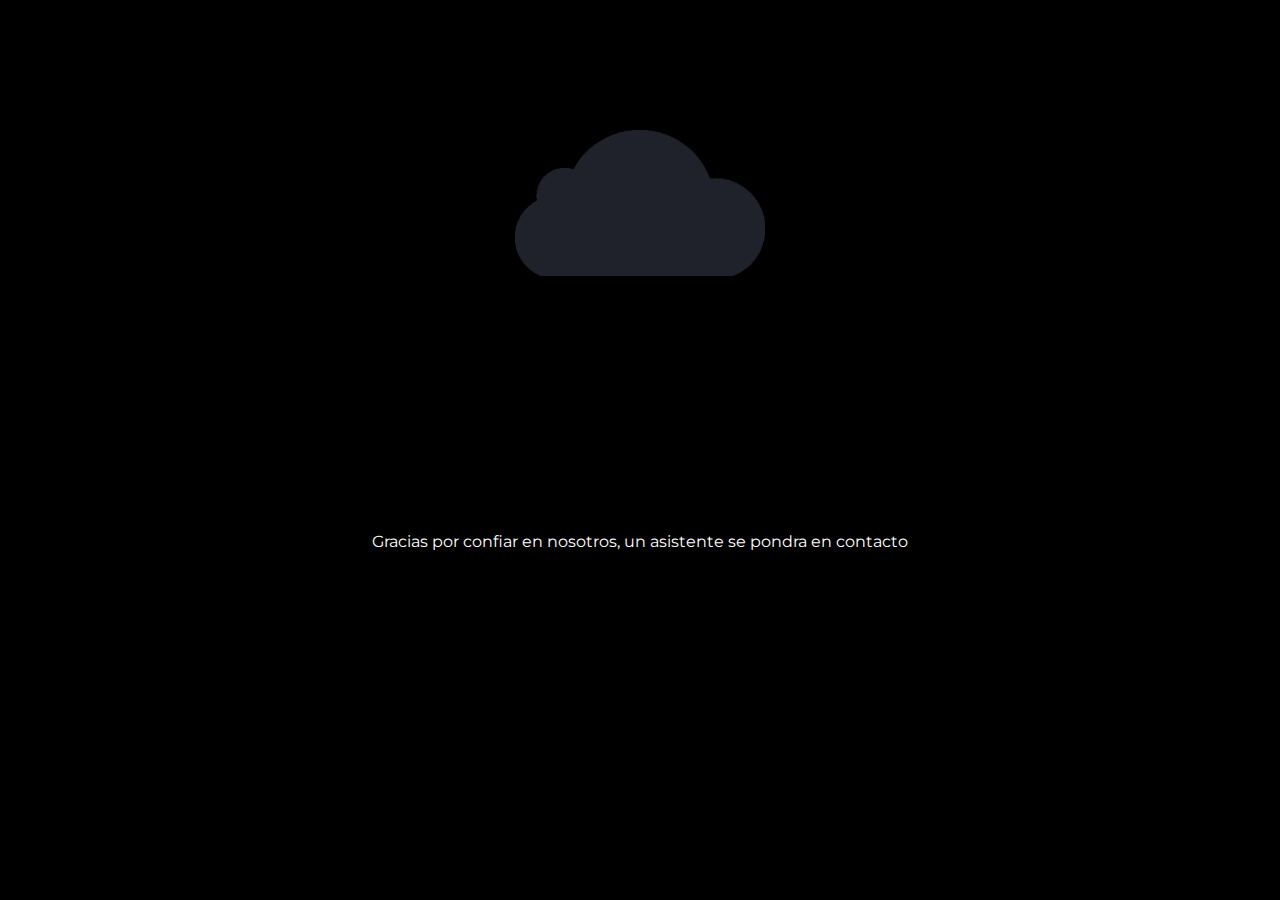
==== page/email.html @ 5e1e9458 "update" ====
<!DOCTYPE html>
<html lang="en">
<head>
    <link rel="stylesheet" href="../sass/style.css">
    <link rel="preconnect" href="https://fonts.googleapis.com">
    <link rel="preconnect" href="https://fonts.gstatic.com" crossorigin>
    <link href="https://fonts.googleapis.com/css2?family=Montserrat:ital,wght@0,100..900;1,100..900&display=swap" rel="stylesheet">
    <link rel="shortcut icon" href="../img/Recurso 7favicon.svg" type="image/x-icon">
    <meta charset="UTF-8">
    <meta name="viewport" content="width=device-width, initial-scale=1.0">
    <title>Digital Rain</title>
</head>
<body>
    <div class="ContainerAgradecimiento">
        <div class="ContainerAbout">
            <img src="../img/nube-p.png" alt="" class="CloudContainer">
            <div class="blowscontainer">
                <div class="blow" style="--index: 1; color: #474E68;">digital</div>
                <div class="blow" style="--index: 2; color: #50577A;">rain</div>
                <div class="blow" style="--index: 3; color: #6B728E;">digital</div>
                <div class="blow" style="--index: 4; color: #474E68;">rain</div>
                <div class="blow" style="--index: 5; color: #50577A;">digital</div>
                <div class="blow" style="--index: 6; color: #6B728E;">rain</div>
            </div>
            <h2 class="Modal">Gracias por confiar en nosotros, un asistente se pondra en contacto</h2>
        </div>
    </div>
    <style>
        .ContainerAgradecimiento{
            background-color:black;
            min-height: 100vh;
        }
        .Modal{
            padding-top: 10rem;
            font-family: 'Montserrat', sans-serif;;
        }
    </style>
</body>
    <script>
        setTimeout(function(){
            window.location.replace("index.html");
        },2000)
    </script>
</html>
---- sass/style.css ----
html, body, div, span, applet, object, iframe,
h1, h2, h3, h4, h5, h6, p, blockquote, pre,
a, abbr, acronym, address, big, cite, code,
del, dfn, em, img, ins, kbd, q, s, samp,
small, strike, strong, sub, sup, tt, var,
b, u, i, center,
dl, dt, dd, ol, ul, li,
fieldset, form, label, legend,
table, caption, tbody, tfoot, thead, tr, th, td,
article, aside, canvas, details, embed,
figure, figcaption, footer, header, hgroup,
menu, nav, output, ruby, section, summary,
time, mark, audio, video {
  margin: 0;
  padding: 0;
  border: 0;
  font-size: 100%;
  font: inherit;
  vertical-align: baseline;
}

article, aside, details, figcaption, figure,
footer, header, hgroup, menu, nav, section {
  display: block;
}

body {
  line-height: 1;
}

ol, ul {
  list-style: none;
}

blockquote, q {
  quotes: none;
}

blockquote:before, blockquote:after,
q:before, q:after {
  content: "";
  content: none;
}

table {
  border-collapse: collapse;
  border-spacing: 0;
}

body {
  margin: 0;
  padding: 0;
  box-sizing: border-box;
  overflow-x: hidden;
  scroll-behavior: smooth;
}

.ContainerVistaPrincipal {
  height: 100vh;
  width: 100%;
  background-image: linear-gradient(90deg, rgba(0, 0, 0, 0.4738270308) 0%, rgba(0, 0, 0, 0.437412465) 0%, rgba(0, 0, 0, 0) 51%, rgba(0, 0, 0, 0.2861519608) 100%), url(../img/fondo.jpg);
  background-size: cover;
  background-position: center;
  box-shadow: 0 0px 5px 1px rgba(0, 0, 0, 0.548);
}

.ContainerAbout {
  display: flex;
  flex-direction: column;
  align-items: center;
  color: white;
}
.ContainerAbout .WhatsappButton {
  position: fixed;
  bottom: 20px;
  right: 20px;
  z-index: 9999;
  background-color: rgba(0, 0, 0, 0.5);
  -webkit-backdrop-filter: blur(5px);
          backdrop-filter: blur(5px);
  padding: 10px;
  border-radius: 50%;
  transition: 0.5s;
}
.ContainerAbout .WhatsappButton .WhatsappScroll {
  width: 40px;
}
.ContainerAbout .WhatsappButton:hover {
  background-color: rgba(139, 139, 139, 0.925);
  transform: scale(1.2);
}
.ContainerAbout .CloudContainer {
  margin-top: 50px;
  background-image: url(../img/nube-p.png);
  width: 250px;
  height: auto;
  max-width: 350px;
  opacity: 0.3;
  filter: drop-shadow(2px 2px 5px rgba(0, 0, 0, 0.753));
  background-size: cover;
}
.ContainerAbout .blowscontainer {
  display: flex;
  justify-content: space-around;
  width: 250px;
  max-width: 350px;
  margin-bottom: 20px;
}
.ContainerAbout .blowscontainer .blow {
  writing-mode: vertical-rl;
  font-size: 1.3rem;
  animation: fall 2s ease-in-out infinite;
  animation-delay: calc(0.4s * var(--index));
  opacity: 0;
  text-shadow: 0 0px 2px rgba(0, 0, 0, 0.247);
  font-family: "Montserrat", sans-serif;
  text-transform: uppercase;
  font-weight: 400;
  cursor: default;
}
.ContainerAbout .name {
  font-family: "Montserrat", sans-serif;
  font-weight: 300;
  font-size: 3rem;
  margin-top: 100px;
  text-shadow: 0 2px 5px rgba(0, 0, 0, 0.8);
}
.ContainerAbout .description {
  font-family: "Montserrat", sans-serif;
  font-size: 1.5rem;
  text-shadow: 0 2px 5px rgba(0, 0, 0, 0.8);
  margin-top: 5vh;
}
.ContainerAbout .ScrollButton {
  display: flex;
  justify-content: center;
  align-items: center;
  width: 60px;
  height: 60px;
  border: 1px solid rgb(104, 104, 104);
  border-radius: 50%;
  cursor: pointer;
  box-shadow: 0 0 10px 2px rgba(0, 0, 0, 0.3);
  background-color: rgba(0, 0, 0, 0.1);
  transition: 0.4s;
  margin-top: 20px;
}
.ContainerAbout .ScrollButton .ArrowDown {
  width: 32px;
  height: 32px;
  animation: moveDown 2s ease infinite;
  filter: brightness(50%);
  background-image: url(../img/flecha-hacia-abajo.png);
  background-position: center;
  background-repeat: no-repeat;
  background-size: cover;
}
.ContainerAbout .ScrollButton:hover {
  width: 42px;
  height: 42px;
  animation: moveDown 2s ease infinite;
  filter: brightness(50%);
  background-color: rgb(255, 255, 255);
  background-position: center;
  background-repeat: no-repeat;
}
.ContainerAbout span {
  color: #007DFD;
}

.MenuHamburguesa {
  position: fixed;
  top: 0;
  right: -1024px;
  width: 300px;
  height: 100%;
  background-color: rgba(0, 0, 0, 0.87);
  z-index: 9999;
  border-top-left-radius: 10px;
  transition: right 0.5s ease;
  box-shadow: 0 0px 5px 1px rgba(0, 0, 0, 0.5);
}
.MenuHamburguesa .cruz {
  height: 50px;
  width: 50px;
  margin-right: 1rem;
  margin-left: 15rem;
  margin-top: 1rem;
  cursor: pointer;
  transition: 0.2s;
  border-radius: 10px;
}
.MenuHamburguesa .cruz:hover {
  background-color: rgba(255, 255, 255, 0.05);
}
.MenuHamburguesa ul {
  list-style-type: none;
}
.MenuHamburguesa ul li {
  margin: 2rem 2rem 0rem 2rem;
}
.MenuHamburguesa ul li a {
  text-decoration: none;
  color: white;
  font-family: "Montserrat", sans-serif;
  font-size: 1.5rem;
  transition: color 0.3s ease;
  text-shadow: 0 2px 5px rgba(0, 0, 0, 0.8);
}
.MenuHamburguesa ul li a:hover {
  color: rgba(255, 255, 255, 0.3);
}

.show {
  right: 0;
}

.moveLeft {
  transform: translateX(-300px);
}

.ContainerNavbar {
  display: flex;
  justify-content: end;
  align-items: center;
  width: 100%;
  height: 80px;
  background-color: transparent;
}
.ContainerNavbar .MenuDesktop {
  display: none;
}
.ContainerNavbar .MenuMobile {
  display: flex;
  flex-direction: column;
  justify-content: center;
  align-items: center;
  gap: 10px;
  height: 50px;
  width: 50px;
  margin-right: 1rem;
  margin-left: 1rem;
  transition: transform 0.5s ease, background-color 0.2s ease;
  border-radius: 10px;
  cursor: pointer;
}
.ContainerNavbar .MenuMobile .line {
  height: 2px;
  width: 60%;
  background-color: white;
  border-radius: 10px;
}
.ContainerNavbar .MenuMobile:hover {
  background-color: rgba(255, 255, 255, 0.05);
}

@keyframes moveDown {
  0% {
    transform: translateY(0);
  }
  50% {
    transform: translateY(5px);
  }
  100% {
    transform: translateY(0);
  }
}
@keyframes fall {
  0% {
    opacity: 0;
  }
  50% {
    opacity: 1;
  }
  100% {
    opacity: 0;
    transform: translateY(100px);
  }
}
@media screen and (min-width: 1024px) and (max-width: 1599px) {
  .ContainerVistaPrincipal {
    background-attachment: fixed;
  }
  .ContainerAbout .CloudContainer {
    margin-top: 130px;
  }
  .ContainerAbout .blowscontainer .blow {
    font-size: 1.2rem;
  }
  .ContainerAbout .ScrollButton {
    margin-top: 10px;
    width: 40px;
    height: 40px;
  }
  .ContainerAbout .ScrollButton .ArrowDown {
    width: 20px;
    height: 20px;
  }
  .ContainerNavbar {
    justify-content: center;
    position: fixed;
    z-index: 1000;
  }
  .ContainerNavbar .MenuDesktop {
    display: block;
    width: 100%;
  }
  .ContainerNavbar .MenuDesktop ul {
    display: flex;
    justify-content: space-evenly;
    align-items: center;
    list-style-type: none;
  }
  .ContainerNavbar .MenuDesktop ul li {
    position: relative;
  }
  .ContainerNavbar .MenuDesktop ul li a {
    text-decoration: none;
    color: black;
    font-family: "Montserrat", sans-serif;
    font-size: 1.2rem;
    padding-bottom: 5px;
    text-shadow: 0 2px 5px rgba(0, 0, 0, 0.3);
    transition: color 0.3s ease, text-shadow 0.3s ease;
    text-transform: lowercase;
  }
  .ContainerNavbar .MenuDesktop ul li a::after {
    content: "";
    position: absolute;
    width: 100%;
    height: 2px;
    bottom: -7px;
    left: 0;
    background-color: transparent;
    transform: scaleX(0);
    transition: all 0.3s ease-in-out;
  }
  .ContainerNavbar .MenuDesktop ul li a:hover {
    color: #007DFD;
    text-shadow: 0 2px 5px rgba(0, 0, 255, 0.5);
  }
  .ContainerNavbar .MenuDesktop ul li a:hover::after {
    background-color: #007DFD;
    transform: scaleX(1);
  }
  .ContainerNavbar .MenuMobile {
    display: none;
  }
  .notscrolled {
    background-color: transparent;
    transition: 0.3s;
  }
  .notscrolled .MenuDesktop ul li a {
    color: black;
  }
  .scrolled {
    background-color: rgba(17, 17, 17, 0.712);
    -webkit-backdrop-filter: blur(10px);
            backdrop-filter: blur(10px);
    transition: 0.3s;
  }
  .scrolled .MenuDesktop ul li a {
    color: white;
    text-shadow: none;
  }
}
@media only screen and (min-width: 1600px) {
  .ContainerVistaPrincipal {
    background-attachment: fixed;
  }
  .ContainerAbout .name {
    font-size: 4rem;
  }
  .ContainerAbout .CloudContainer {
    margin-top: 130px;
    width: 400px;
  }
  .ContainerAbout .blowscontainer .blow {
    width: 400px;
    font-size: 1.5rem;
  }
  .ContainerNavbar {
    justify-content: center;
    position: fixed;
    z-index: 1000;
  }
  .ContainerNavbar .MenuDesktop {
    display: block;
    width: 100%;
  }
  .ContainerNavbar .MenuDesktop ul {
    display: flex;
    justify-content: space-evenly;
    align-items: center;
    list-style-type: none;
  }
  .ContainerNavbar .MenuDesktop ul li {
    position: relative;
  }
  .ContainerNavbar .MenuDesktop ul li a {
    text-decoration: none;
    color: black;
    font-family: "Montserrat", sans-serif;
    font-size: 1.2rem;
    padding-bottom: 5px;
    text-shadow: 0 2px 5px rgba(0, 0, 0, 0.3);
    transition: color 0.3s ease, text-shadow 0.3s ease;
    text-transform: lowercase;
  }
  .ContainerNavbar .MenuDesktop ul li a::after {
    content: "";
    position: absolute;
    width: 100%;
    height: 2px;
    bottom: -7px;
    left: 0;
    background-color: transparent;
    transform: scaleX(0);
    transition: all 0.3s ease-in-out;
  }
  .ContainerNavbar .MenuDesktop ul li a:hover {
    color: #007DFD;
    text-shadow: 0 2px 5px rgba(0, 0, 255, 0.5);
  }
  .ContainerNavbar .MenuDesktop ul li a:hover::after {
    background-color: #007DFD;
    transform: scaleX(1);
  }
  .ContainerNavbar .MenuMobile {
    display: none;
  }
  .scrolled {
    background-color: rgba(17, 17, 17, 0.712);
    -webkit-backdrop-filter: blur(10px);
            backdrop-filter: blur(10px);
    transition: 0.3s;
  }
  .scrolled .MenuDesktop ul li a {
    color: white;
    text-shadow: none;
  }
  .notscrolled {
    background-color: transparent;
    transition: 0.3s;
  }
  .notscrolled .MenuDesktop ul li a {
    color: black;
  }
}
.TittleLeft {
  display: flex;
  flex-direction: column;
  align-items: start;
  justify-content: center;
  padding: 2rem 1rem 1rem 1rem;
}
.TittleLeft .Tittles {
  font-size: 2rem;
  font-family: "Montserrat", sans-serif;
  font-weight: 200;
  text-transform: uppercase;
  color: #404258;
  width: 250px;
  transform: translateX(-100%);
  opacity: 0;
  visibility: hidden;
  transition: opacity 0.8s, transform 1.5s, visibility 0s 1.5s;
}
.TittleLeft .TittleLine {
  width: 300px;
  background-color: #404258;
  height: 1px;
}
.TittleLeft.appear .Tittles {
  opacity: 1;
  visibility: visible;
  transform: translateX(0);
  transition: opacity 0.8s, transform 1.5s, visibility 0s;
}

.TittleLeftWhite {
  display: flex;
  flex-direction: column;
  align-items: start;
  justify-content: center;
  padding: 2rem 1rem 1rem 1rem;
}
.TittleLeftWhite .Tittles {
  font-size: 2rem;
  font-family: "Montserrat", sans-serif;
  font-weight: 200;
  text-transform: uppercase;
  color: #ffffff;
  width: 250px;
  transform: translateX(-100%);
  opacity: 0;
  visibility: hidden;
  transition: opacity 0.8s, transform 1.5s, visibility 0s 1.5s;
}
.TittleLeftWhite .TittleLine {
  width: 300px;
  background-color: #ffffff;
  height: 1px;
}
.TittleLeftWhite.appear .Tittles {
  opacity: 1;
  visibility: visible;
  transform: translateX(0);
  transition: opacity 0.8s, transform 1.5s, visibility 0s;
}

.TittleRightWhite {
  display: flex;
  flex-direction: column;
  align-items: end;
  justify-content: center;
  padding: 2rem 1rem 1rem 1rem;
}
.TittleRightWhite .Tittles {
  font-size: 2rem;
  font-family: "Montserrat", sans-serif;
  font-weight: 200;
  color: #ffffff;
  text-align: end;
  text-transform: uppercase;
  width: 250px;
  transform: translateX(-100%);
  opacity: 0;
  visibility: hidden;
  transition: opacity 0.8s, transform 1.5s, visibility 0s 1.5s;
}
.TittleRightWhite .TittleLine {
  width: 300px;
  background-color: #ffffff;
  height: 1px;
}
.TittleRightWhite.appear .Tittles {
  opacity: 1;
  visibility: visible;
  transform: translateX(0);
  transition: opacity 0.8s, transform 1.5s, visibility 0s;
}

@media only screen and (min-width: 1025px) and (max-width: 1200px) {
  .TittleLeft {
    display: flex;
    flex-direction: column;
    align-items: start;
    justify-content: center;
    padding: 2rem 1rem 2rem 1rem;
  }
  .TittleLeft .Tittles {
    font-size: 2.5rem;
    font-weight: 300;
    width: 300px;
  }
  .TittleLeft .TittleLine {
    width: 400px;
    background-color: #404258;
    height: 1px;
    border-radius: 2px;
  }
  .TittleRight {
    display: flex;
    flex-direction: column;
    align-items: end;
    justify-content: center;
    padding: 2rem 1rem 2rem 1rem;
  }
  .TittleRight .Tittles {
    font-size: 2.5rem;
    font-weight: 300;
    width: 300px;
  }
  .TittleRight .TittleLine {
    width: 400px;
    background-color: #404258;
    height: 1px;
    border-radius: 2px;
  }
  .TittleRightWhite {
    display: flex;
    flex-direction: column;
    align-items: end;
    justify-content: center;
    padding: 2rem 1rem 2rem 1rem;
  }
  .TittleRightWhite .Tittles {
    font-size: 2.5rem;
    font-weight: 300;
    width: 300px;
  }
  .TittleRightWhite .TittleLine {
    width: 400px;
    background-color: white;
    height: 1px;
    border-radius: 2px;
  }
  .TittleLeftWhite {
    display: flex;
    flex-direction: column;
    align-items: start;
    justify-content: center;
    padding: 2rem 1rem 2rem 1rem;
  }
  .TittleLeftWhite .Tittles {
    font-size: 2.5rem;
    font-weight: 300;
    width: 300px;
  }
  .TittleLeftWhite .TittleLine {
    width: 400px;
    background-color: white;
    height: 1px;
    border-radius: 2px;
  }
}
@media only screen and (min-width: 1200px) {
  .TittleLeft {
    display: flex;
    flex-direction: column;
    align-items: start;
    justify-content: center;
    padding: 4rem 4rem 1rem 4rem;
  }
  .TittleLeft .Tittles {
    font-size: 3rem;
    font-weight: 300;
    width: 400px;
  }
  .TittleLeft .TittleLine {
    width: 400px;
    background-color: #404258;
    height: 2px;
    border-radius: 2px;
  }
  .TittleRight {
    display: flex;
    flex-direction: column;
    align-items: end;
    justify-content: center;
    padding: 4rem 4rem 1rem 4rem;
  }
  .TittleRight .Tittles {
    font-size: 3rem;
    font-weight: 300;
    width: 400px;
  }
  .TittleRight .TittleLine {
    width: 400px;
    background-color: #404258;
    height: 1px;
    border-radius: 2px;
  }
  .TittleRightWhite {
    display: flex;
    flex-direction: column;
    align-items: end;
    justify-content: center;
    padding: 4rem 4rem 1rem 4rem;
  }
  .TittleRightWhite .Tittles {
    font-size: 3rem;
    font-weight: 300;
    width: 400px;
  }
  .TittleRightWhite .TittleLine {
    width: 400px;
    background-color: white;
    height: 1px;
    border-radius: 2px;
  }
  .TittleLeftWhite {
    display: flex;
    flex-direction: column;
    align-items: start;
    justify-content: center;
    padding: 4rem 4rem 1rem 4rem;
  }
  .TittleLeftWhite .Tittles {
    font-size: 3rem;
    font-weight: 300;
    width: 400px;
  }
  .TittleLeftWhite .TittleLine {
    width: 400px;
    background-color: white;
    height: 1px;
    border-radius: 2px;
  }
}
.ContainerServices {
  display: flex;
  flex-direction: column;
  justify-content: center;
  align-items: center;
  padding: 2rem;
  gap: 2rem;
}

.ContainerAllServices {
  background-color: black;
  box-shadow: 0 0px 20px 1px rgba(0, 0, 0, 0.548);
}

.ContainerCardServices {
  display: flex;
  flex-direction: column;
  align-items: center;
  border: 1px solid #007DFD;
  box-shadow: 0px 15px 20px rgba(8, 8, 8, 0.4);
  -webkit-backdrop-filter: blur(20px);
          backdrop-filter: blur(20px);
  border-radius: 50px;
  width: 350px;
  height: 450px;
  cursor: pointer;
  opacity: 0;
  transform: translateY(-150px);
  transition: opacity 1s ease, transform 1.5s ease;
}
.ContainerCardServices .TittleCard {
  font-size: 1.5rem;
  font-weight: 400;
  text-align: center;
  margin: 1rem 2rem 1rem 2rem;
  font-family: "Montserrat", sans-serif;
  color: white;
  text-transform: uppercase;
  text-shadow: 0 0px 2px rgb(255, 255, 255);
  padding-top: 2rem;
  letter-spacing: 2.5px;
}
.ContainerCardServices .ImgCard {
  display: none;
  width: 152px;
  height: 110px;
  margin: 2rem;
}
.ContainerCardServices .TextCard {
  list-style: none;
  text-align: center;
  font-family: "Montserrat", sans-serif;
  padding: 2rem;
  font-size: 1rem;
  color: white;
  text-shadow: 0 0px 3px rgb(255, 255, 255);
  text-transform: uppercase;
  letter-spacing: 2.5px;
  font-weight: 300;
}

.ContainerCardServices.appear {
  opacity: 1;
  transform: translateY(0);
}

.ContainerCardServices:hover {
  transform: translateY(-20px);
  box-shadow: 0px 15px 25px rgba(11, 102, 155, 0.514);
  transition: transform 0.5s ease;
}

span {
  color: #007DFD;
}

@media only screen and (min-width: 768px) and (max-width: 1024px) {
  .ContainerServices {
    flex-direction: row;
    min-height: 70vh;
    gap: 1rem;
  }
  .ContainerCardServices {
    width: 220px;
    height: 410px;
  }
  .ContainerCardServices .TittleCard {
    font-size: 1rem;
    text-align: center;
    height: 40px;
  }
  .ContainerCardServices .ImgCard {
    display: none;
    width: 180px;
    height: 160px;
    padding: 0.5rem;
  }
  .ContainerCardServices .ListContainer {
    display: flex;
    flex-direction: column;
    justify-content: center;
  }
  .ContainerCardServices .ListContainer .TextCard {
    list-style: none;
    text-align: center;
    font-size: 0.8rem;
    font-weight: 300;
    padding: 2rem 0.7rem 0rem 0.7rem;
  }
}
@media only screen and (min-width: 1025px) and (max-width: 1400px) {
  .ContainerServices {
    flex-direction: row;
    padding-bottom: 6rem;
  }
  .ContainerCardServices {
    width: 300px;
    height: 450px;
  }
  .ContainerCardServices .TittleCard {
    text-transform: uppercase;
    font-size: 1.2rem;
    text-align: center;
    padding-top: 3rem;
    width: 230px;
    height: 90px;
  }
  .ContainerCardServices .ImgCard {
    display: none;
    width: 180px;
    height: 160px;
    padding: 0.5rem;
  }
  .ContainerCardServices .ListContainer {
    display: flex;
    flex-direction: column;
    justify-content: center;
    height: 200px;
    gap: 2rem;
  }
  .ContainerCardServices .ListContainer .TextCard {
    list-style: none;
    text-align: center;
    font-size: 1rem;
    color: white;
    font-weight: 400;
    padding: 0;
  }
}
@media only screen and (min-width: 1400px) {
  .ContainerServices {
    flex-direction: row;
    padding-top: 5rem;
  }
  .ContainerCardServices {
    width: 400px;
    height: 570px;
  }
  .ContainerCardServices .TittleCard {
    font-size: 1.5rem;
    text-align: center;
    padding-top: 4rem;
    text-transform: uppercase;
    height: 70px;
  }
  .ContainerCardServices .ImgCard {
    display: none;
    width: 180px;
    height: 160px;
    padding: 0.5rem;
  }
  .ContainerCardServices .ListContainer {
    display: flex;
    flex-direction: column;
    justify-content: center;
    padding-top: 2rem;
  }
  .ContainerCardServices .ListContainer .TextCard {
    list-style: none;
    text-align: center;
    font-size: 1.2rem;
    color: rgb(255, 255, 255);
    font-weight: 300;
    padding-top: 2rem;
  }
  .ContainerAllServices {
    min-height: 100vh;
  }
}
.ContainerElegirnos {
  display: flex;
  flex-direction: column;
  background-color: #222222;
  text-align: center;
  padding-bottom: 2rem;
  box-shadow: 0 0px 50px 10px rgba(0, 0, 0, 0.548);
  min-height: 50vh;
}
.ContainerElegirnos .ElegirnosText {
  display: flex;
  flex-direction: column;
  justify-content: center;
  align-items: center;
}
.ContainerElegirnos .ElegirnosText #TextElegirnos {
  font-size: 1.5rem;
  color: white;
  font-family: "Montserrat", sans-serif;
  margin: 2rem;
  letter-spacing: 0.5px;
  font-weight: 300;
  text-shadow: 0 0px 5px rgb(0, 0, 0);
}

span {
  color: #007DFD;
}

@media only screen and (min-width: 768px) and (max-width: 1024px) {
  .ContainerElegirnos .ElegirnosText #TextElegirnos {
    font-size: 1.8rem;
    color: white;
    font-family: "Montserrat", sans-serif;
    letter-spacing: 0.5px;
    padding: 2rem;
  }
}
@media only screen and (min-width: 1025px) and (max-width: 1400px) {
  .ContainerElegirnos {
    min-height: 80vh;
  }
  .ContainerElegirnos .ElegirnosText #TextElegirnos {
    font-size: 2rem;
    color: white;
    font-family: "Montserrat", sans-serif;
    letter-spacing: 1px;
  }
}
@media only screen and (min-width: 1400px) {
  .ContainerElegirnos {
    min-height: 90vh;
  }
  .ContainerElegirnos .ElegirnosText #TextElegirnos {
    font-size: 3rem;
    color: white;
    font-family: "Montserrat", sans-serif;
    padding: 3rem 10rem 3rem 10rem;
    letter-spacing: 1.5px;
    font-weight: 300;
  }
}
.TipoServiceLeft {
  box-shadow: 0 0px 50px 10px rgba(0, 0, 0, 0.548);
  display: flex;
  flex-direction: column;
  width: auto;
  height: auto;
}
.TipoServiceLeft .InfoServiceLeft {
  display: flex;
  flex-direction: column-reverse;
  justify-content: center;
  align-items: center;
  height: auto;
}
.TipoServiceLeft .ImgService {
  width: 250px;
  height: 250px;
  margin: 1rem;
  transition: 1s;
  opacity: 0;
  transform: translateY(-50px);
  transition: opacity 0.8s, transform 1.5s;
}
.TipoServiceLeft .TextInfoService {
  text-align: center;
  padding: 1rem 2rem 2rem 2rem;
  font-family: "Montserrat", sans-serif;
  letter-spacing: 1.5px;
  font-weight: 300;
  font-size: 1rem;
  opacity: 0;
  transform: translateY(-50px);
  transition: opacity 0.8s, transform 1.5s;
}
.TipoServiceLeft .ImgService:hover {
  transform: scale(1.05);
}
.TipoServiceLeft .TextInfoService.appear {
  opacity: 1;
  transform: translateY(0);
}
.TipoServiceLeft .ImgService.appear {
  opacity: 1;
  transform: translateY(0);
}

.TipoServiceRight {
  box-shadow: 0 0px 50px 10px rgba(0, 0, 0, 0.548);
  background-color: #222222;
  width: auto;
  height: auto;
}
.TipoServiceRight .InfoServiceRight {
  display: flex;
  flex-direction: column;
  justify-content: center;
  align-items: center;
  height: auto;
}
.TipoServiceRight .ImgService {
  width: 250px;
  height: 250px;
  margin: 1rem;
  transition: 1s;
  opacity: 0;
  transform: translateY(-50px);
  transition: opacity 0.8s, transform 1.5s;
}
.TipoServiceRight .TextInfoService {
  text-align: center;
  padding: 1rem 2rem 2rem 2rem;
  font-family: "Montserrat", sans-serif;
  color: white;
  letter-spacing: 1.5px;
  font-weight: 300;
  font-size: 1rem;
  opacity: 0;
  transform: translateY(-50px);
  transition: opacity 0.8s, transform 1.5s;
}
.TipoServiceRight .TextInfoServiceBlack {
  text-align: center;
  margin: 2rem;
  font-family: "Montserrat", sans-serif;
  color: white;
  letter-spacing: 1.5px;
  font-weight: 300;
  font-size: 1rem;
  opacity: 0;
  transform: translateY(-50px);
  transition: opacity 0.8s, transform 1.5s;
}
.TipoServiceRight .ImgService:hover {
  transform: scale(1.05);
}
.TipoServiceRight .TextInfoService.appear {
  opacity: 1;
  transform: translateY(0);
}
.TipoServiceRight .ImgService.appear {
  opacity: 1;
  transform: translateY(0);
}

@media only screen and (min-width: 768px) and (max-width: 1024px) {
  .TipoServiceLeft .InfoServiceLeft {
    flex-direction: row;
  }
  .TipoServiceLeft .InfoServiceLeft .ImageDiv {
    display: flex;
    flex-direction: column;
    justify-content: center;
    align-items: center;
    width: 50%;
  }
  .TipoServiceLeft .InfoServiceLeft .ImageDiv .ImgService {
    width: 300px;
    height: 300px;
  }
  .TipoServiceLeft .InfoServiceLeft .TextInfoService {
    text-align: start;
    width: 50%;
  }
  .TipoServiceRight .InfoServiceRight {
    flex-direction: row;
  }
  .TipoServiceRight .InfoServiceRight .ImageDiv {
    display: flex;
    flex-direction: column;
    justify-content: center;
    align-items: center;
    width: 50%;
  }
  .TipoServiceRight .InfoServiceRight .ImageDiv .ImgService {
    width: 300px;
    height: 300px;
  }
  .TipoServiceRight .InfoServiceRight .TextInfoService {
    text-align: end;
    width: 50%;
  }
}
@media only screen and (min-width: 1025px) and (max-width: 1200px) {
  .TipoServiceLeft .InfoServiceLeft {
    flex-direction: row;
  }
  .TipoServiceLeft .ImageDiv {
    width: 50%;
  }
  .TipoServiceLeft .ImageDiv .ImgService {
    width: 400px;
    height: 400px;
    margin: 2rem;
  }
  .TipoServiceLeft .TextInfoService {
    text-align: start;
    font-size: 1.5rem;
    width: 50%;
  }
  .TipoServiceRight .InfoServiceRight {
    flex-direction: row;
  }
  .TipoServiceRight .ImageDiv {
    width: 50%;
  }
  .TipoServiceRight .ImageDiv .ImgService {
    width: 400px;
    height: 400px;
    margin: 2rem;
  }
  .TipoServiceRight .TextInfoService {
    text-align: end;
    font-size: 1.5rem;
    width: 50%;
  }
}
@media only screen and (min-width: 1200px) and (max-width: 1500px) {
  .TipoServiceLeft .InfoServiceLeft {
    flex-direction: row;
  }
  .TipoServiceLeft .ImageDiv {
    width: 50%;
  }
  .TipoServiceLeft .ImageDiv .ImgService {
    width: 500px;
    height: 500px;
    margin: 2rem;
  }
  .TipoServiceLeft .TextInfoService {
    width: 50%;
    text-align: start;
    font-size: 1.7rem;
  }
  .TipoServiceRight .InfoServiceRight {
    flex-direction: row;
  }
  .TipoServiceRight .ImageDiv {
    width: 50%;
  }
  .TipoServiceRight .ImageDiv .ImgService {
    width: 500px;
    height: 500px;
    margin: 2rem;
  }
  .TipoServiceRight .TextInfoService {
    width: 50%;
    text-align: end;
    font-size: 1.7rem;
  }
}
@media only screen and (min-width: 1500px) {
  .TipoServiceLeft {
    min-height: 100vh;
  }
  .TipoServiceLeft .InfoServiceLeft {
    flex-direction: row;
  }
  .TipoServiceLeft .ImageDiv .ImgService {
    width: 600px;
    height: 600px;
    margin: 2rem;
  }
  .TipoServiceLeft .TextInfoService {
    text-align: start;
    font-size: 2rem;
    width: 50%;
  }
  .TipoServiceRight {
    min-height: 100vh;
  }
  .TipoServiceRight .InfoServiceRight {
    flex-direction: row;
  }
  .TipoServiceRight .ImageDiv .ImgService {
    width: 600px;
    height: 600px;
    margin: 2rem;
  }
  .TipoServiceRight .TextInfoService {
    text-align: end;
    font-size: 2rem;
    width: 50%;
  }
}
.ContainerForm {
  display: flex;
  flex-direction: column;
  background-color: white;
}

.TextForm {
  text-align: start;
  padding: 1rem 2rem 1rem 2rem;
  color: black;
  font-family: "Montserrat", sans-serif;
  font-size: 1.5rem;
}

form {
  display: flex;
  flex-direction: column;
  justify-content: center;
  align-items: center;
  gap: 0.5rem;
}

.FormGroup {
  display: flex;
  flex-direction: row;
  justify-content: center;
  align-items: center;
  gap: 1rem;
  margin: 0.5rem;
}
.FormGroup label {
  width: 60px;
  font-family: "Montserrat", sans-serif;
  color: white;
  font-size: 1rem;
}
.FormGroup input {
  width: 300px;
  border-radius: 20px;
  padding: 0.4rem;
  border: 1px solid rgba(80, 80, 80, 0.6901960784);
  box-shadow: 0px 4px 2px rgba(0, 0, 0, 0.1);
  font-style: italic;
}
.FormGroup button {
  padding: 1.3rem 2rem;
  margin: 2rem;
  font-size: 12px;
  text-transform: uppercase;
  letter-spacing: 2.5px;
  font-weight: 500;
  color: #000;
  background-color: #fff;
  border: none;
  border-radius: 45px;
  box-shadow: 0px 8px 15px rgba(0, 0, 0, 0.1);
  transition: all 0.3s ease 0s;
  cursor: pointer;
  outline: none;
}
.FormGroup button:hover {
  background-color: #007DFD;
  box-shadow: 0px 15px 20px rgba(42, 170, 245, 0.4);
  color: #fff;
  transform: translateY(-7px);
}
.FormGroup button:active {
  transform: translateY(-1px);
}

@media only screen and (min-width: 768px) and (max-width: 1024px) {
  .ContainerInfoForm {
    display: flex;
    flex-direction: row;
    justify-content: center;
    align-items: center;
  }
  .ContainerInfoForm .ContainerTextForm {
    display: flex;
    justify-content: center;
    align-items: center;
    width: 50%;
  }
  .ContainerInfoForm .ContainerTextForm .TextForm {
    font-size: 2rem;
    padding: 1rem;
  }
  .ContainerInfoForm form {
    width: 50%;
    padding: 2rem 1rem 2rem 1rem;
  }
}
@media only screen and (min-width: 1025px) and (max-width: 1200px) {
  .ContainerInfoForm {
    display: flex;
    flex-direction: row;
    justify-content: center;
    align-items: center;
  }
  .ContainerInfoForm .ContainerTextForm {
    width: 50%;
  }
  .ContainerInfoForm .ContainerTextForm .TextForm {
    font-size: 2rem;
    padding: 2rem;
  }
  .ContainerInfoForm form {
    width: 50%;
    padding: 2rem 1rem 2rem 1rem;
  }
  .ContainerInfoForm form input {
    width: 400px;
  }
}
@media only screen and (min-width: 1200px) {
  .ContainerInfoForm {
    display: flex;
    flex-direction: row;
    justify-content: center;
    align-items: center;
    margin: 2rem;
    min-height: 50vh;
  }
  .ContainerInfoForm .ContainerTextForm {
    width: 50%;
  }
  .ContainerInfoForm .ContainerTextForm .TextForm {
    font-size: 3rem;
    padding: 1rem 1rem 1rem 5rem;
  }
  .ContainerInfoForm form {
    width: 50%;
    padding: 2rem 1rem 2rem 1rem;
  }
  .ContainerInfoForm form input {
    width: 400px;
    height: 30px;
  }
}
.FooterContainer {
  background-image: url(../img/fondo.jpg);
  background-position: center;
  background-size: cover;
  box-shadow: 0 0px 40px 1px rgba(0, 0, 0, 0.548);
  display: flex;
  flex-direction: column;
  justify-content: center;
  align-items: center;
  font-family: "Montserrat", sans-serif;
}
.FooterContainer .branding {
  display: flex;
  flex-direction: column;
  justify-content: center;
  align-items: center;
}
.FooterContainer .branding .brand {
  padding: 2rem 0rem 2rem 0rem;
  width: 150px;
  height: auto;
}
.FooterContainer .ContactInfo {
  display: flex;
  flex-direction: column;
  justify-content: center;
  align-items: center;
  gap: 1rem;
}
.FooterContainer .ContactInfo .ContainerContact {
  display: flex;
  flex-direction: row;
  justify-content: center;
  align-items: center;
  gap: 1rem;
}
.FooterContainer .ContactInfo .ContainerContact .social {
  width: 25px;
  height: 25px;
}
.FooterContainer .ContactInfo .Contact {
  text-shadow: 0 0px 4px rgba(150, 150, 150, 0.678);
}
.FooterContainer .ContactInfo .SocialMedia {
  display: flex;
  justify-content: center;
  align-items: center;
  gap: 0.5rem;
  background-color: rgba(0, 0, 0, 0.5);
  -webkit-backdrop-filter: blur(5px);
          backdrop-filter: blur(5px);
  color: white;
  padding: 0.5rem;
  border-radius: 40px;
  transition: 1s;
}
.FooterContainer .ContactInfo .SocialMedia a {
  color: white;
  text-decoration: none;
  text-shadow: 0 0px 4px rgba(0, 0, 0, 0.842);
  transition: 0.5s;
}
.FooterContainer .ContactInfo .SocialMedia:hover {
  background-color: black;
}
.FooterContainer .FooterNav ul {
  display: flex;
  flex-wrap: wrap;
  gap: 1rem;
  padding: 1rem 0rem 2rem 0rem;
}
.FooterContainer .FooterNav ul li a {
  text-decoration: none;
  color: white;
  transition: 0.5s;
  text-shadow: 0 0px 4px rgba(0, 0, 0, 0.842);
}
.FooterContainer .FooterNav ul li a:hover {
  color: #007DFD;
}
.FooterContainer .Copyright {
  padding: 0rem 0rem 2rem 0rem;
  text-align: center;
  color: white;
  text-shadow: 0 0px 4px rgba(255, 255, 255, 0.507);
}

@media only screen and (min-width: 1000px) and (max-width: 1599px) {
  .FooterContainer {
    background-position: bottom;
  }
  .FooterContainer .ContactInfo {
    padding-top: 2rem;
    flex-direction: row;
    justify-content: space-between;
    align-items: center;
    gap: 6rem;
  }
  .FooterContainer .ContactInfo .branding .brand {
    width: 200px;
    height: auto;
  }
  .FooterContainer .ContactInfo .ContainerInfoContact .ContainerContact {
    justify-content: start;
  }
  .FooterContainer .Copyright {
    padding-top: 4rem;
  }
}
@media only screen and (min-width: 1600px) {
  .FooterContainer {
    background-position: bottom;
  }
  .FooterContainer .ContactInfo {
    padding-top: 2rem;
    flex-direction: row;
    justify-content: space-between;
    align-items: center;
    gap: 6rem;
  }
  .FooterContainer .ContactInfo .branding .brand {
    width: 250px;
    height: auto;
  }
  .FooterContainer .ContactInfo .ContainerInfoContact {
    color: wheat;
  }
  .FooterContainer .ContactInfo .ContainerInfoContact .ContainerContact {
    justify-content: start;
  }
  .FooterContainer .Copyright {
    padding-top: 4rem;
  }
}/*# sourceMappingURL=style.css.map */
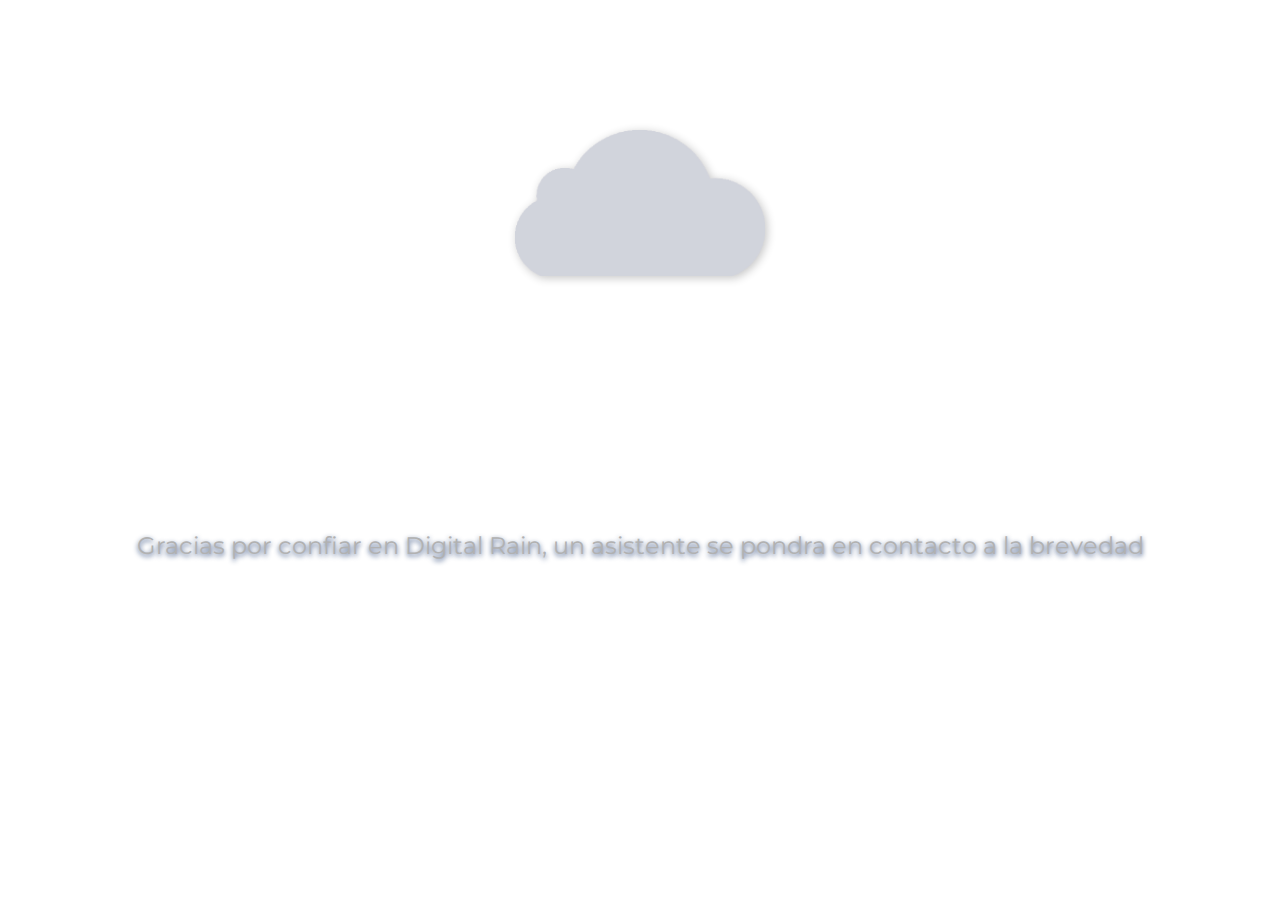
==== commit 2b3494e6: "Update email.html" ====
--- a/page/email.html
+++ b/page/email.html
@@ -22,23 +22,28 @@
                 <div class="blow" style="--index: 5; color: #50577A;">digital</div>
                 <div class="blow" style="--index: 6; color: #6B728E;">rain</div>
             </div>
-            <h2 class="Modal">Gracias por confiar en nosotros, un asistente se pondra en contacto</h2>
+            <h2 class="Modal">Gracias por confiar en Digital Rain, un asistente se pondra en contacto a la brevedad</h2>
         </div>
     </div>
     <style>
         .ContainerAgradecimiento{
-            background-color:black;
+            background-image: url(../img/fondo.jpg);
             min-height: 100vh;
+            background-position: bottom;
+            background-size: cover;
         }
         .Modal{
             padding-top: 10rem;
-            font-family: 'Montserrat', sans-serif;;
+            font-family: 'Montserrat', sans-serif;
+            color: rgb(177, 177, 177);
+            font-size: 1.5rem;
+            text-shadow: 0 2px 5px rgba(36, 64, 117, 0.952);
         }
     </style>
 </body>
     <script>
         setTimeout(function(){
-            window.location.replace("index.html");
+            window.location.replace("../index.html");
         },2000)
     </script>
 </html>